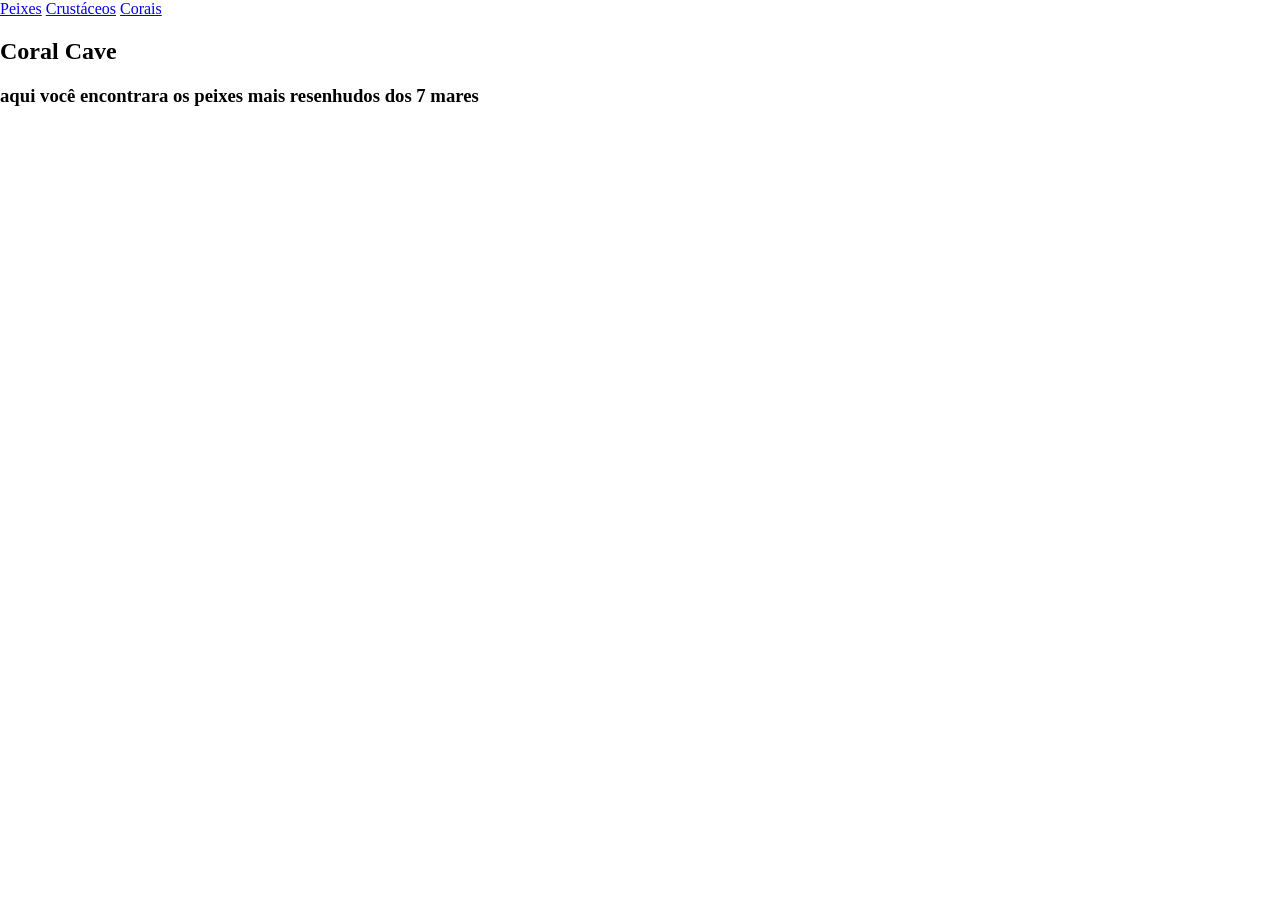
==== index.html @ 96af06df "coralcave" ====
<!DOCTYPE html>
<html lang="pt-br">
<head>
    <meta charset="UTF-8">
    <meta name="viewport" content="width=device-width, initial-scale=1.0">
    <title>Home</title>

    <style>
    body {
      background-image: url("imagens/frutiger-wallpaper.png");
      background-size: cover;
      background-position: center;
      background-repeat: no-repeat;
      min-height: 100vh;
      margin: 0;
    }
  </style>

    <link 
    rel="stylesheet" 
    href="./css/style.css">


    <nav>
        <a class="menu-link" 
        href="index.html">Peixes</a>
        <a class="menu-link" 
        href="crustaceos.html">Crustáceos</a>
        <a class="menu-link" 
        href="corais.html">Corais</a>

    </nav>

    </nav>
    <section id="apresentacao">
        <h1 id="titulo-principal">
            Coral Cave
        </h1>
        <h3>aqui você encontrara os peixes mais resenhudos dos 7 mares</h3>

    <section>         


    </section>

</head>
<body>
    
</body>
</html>
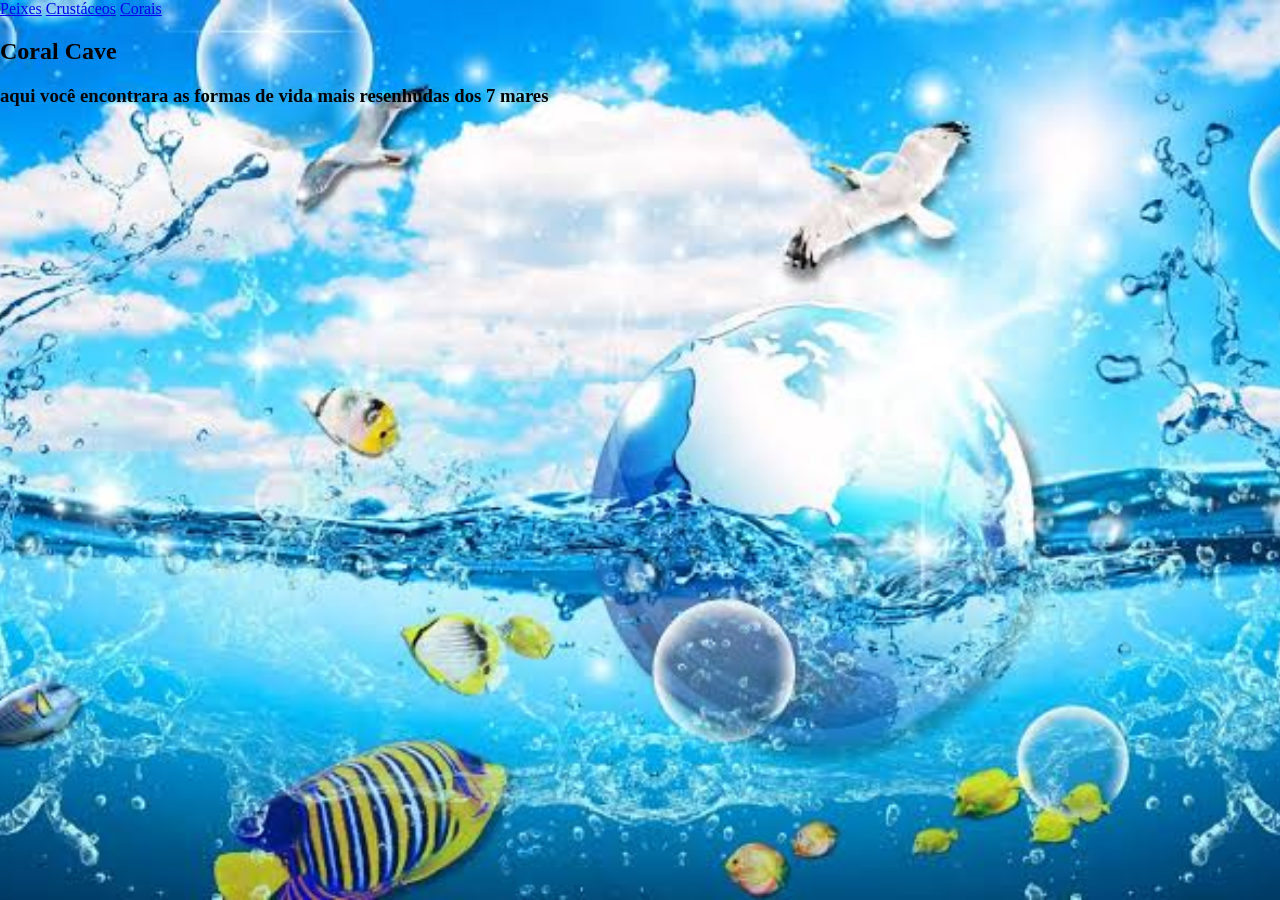
==== commit 81248efb: "coralcave" ====
--- a/index.html
+++ b/index.html
@@ -4,17 +4,8 @@
     <meta charset="UTF-8">
     <meta name="viewport" content="width=device-width, initial-scale=1.0">
     <title>Home</title>
-
-    <style>
-    body {
-      background-image: url("imagens/frutiger-wallpaper.png");
-      background-size: cover;
-      background-position: center;
-      background-repeat: no-repeat;
-      min-height: 100vh;
-      margin: 0;
-    }
-  </style>
+    
+  
 
     <link 
     rel="stylesheet" 
@@ -23,10 +14,17 @@
 
     <nav>
         <a class="menu-link" 
-        href="index.html">Peixes</a>
-        <a class="menu-link" 
+        href="peixes.html" target="_blank" rel="noopener noreferrer"
+        href="peixes.html">Peixes</a>
+
+
+        <a class="menu-link"
+        href="crustáceos.html" target="_blank" rel="noopener noreferrer"
         href="crustaceos.html">Crustáceos</a>
-        <a class="menu-link" 
+
+
+        <a class="menu-link"
+        href="corais.html" target="_blank" rel="noopener noreferrer" 
         href="corais.html">Corais</a>
 
     </nav>
@@ -36,7 +34,7 @@
         <h1 id="titulo-principal">
             Coral Cave
         </h1>
-        <h3>aqui você encontrara os peixes mais resenhudos dos 7 mares</h3>
+        <h3>aqui você encontrara as formas de vida mais resenhudas dos 7 mares</h3>
 
     <section>         
 
@@ -45,6 +43,8 @@
 
 </head>
 <body>
+
+    
     
 </body>
 </html>
--- a/css/style.css
+++ b/css/style.css
@@ -0,0 +1,57 @@
+    body {
+      background-image: url("/imagens/frutiger-wallpaper.jpg");
+      background-size: cover;
+      background-position: center;
+      background-repeat: no-repeat;
+      min-height: 100vh;
+      margin: 0;
+    }
+
+
+.card-container {
+  display: flex;
+  gap: 20px;
+  flex-wrap: wrap;
+}
+
+.card {
+  width: 500px;
+  border-radius: 10px;
+  overflow: hidden;
+  box-shadow: 0 4px 12px rgba(0, 0, 0, 0.1);
+  background: #fff;
+}
+
+.card-img {
+  width: 100%;
+  height: 400px;
+  object-fit: cover;
+  display: block;
+}
+
+.card-body {
+  padding: 16px;
+}
+
+.card-title {
+  margin: 0 0 8px;
+  font-size: 1.25rem;
+}
+
+.card-text {
+  margin: 0 0 16px;
+  color: #555;
+}
+
+.card-btn {
+  display: inline-block;
+  padding: 8px 14px;
+  border-radius: 6px;
+  background: #0066cc;
+  color: #fff;
+  text-decoration: none;
+}
+
+.card-btn:hover {
+  background: #004c99;
+}
